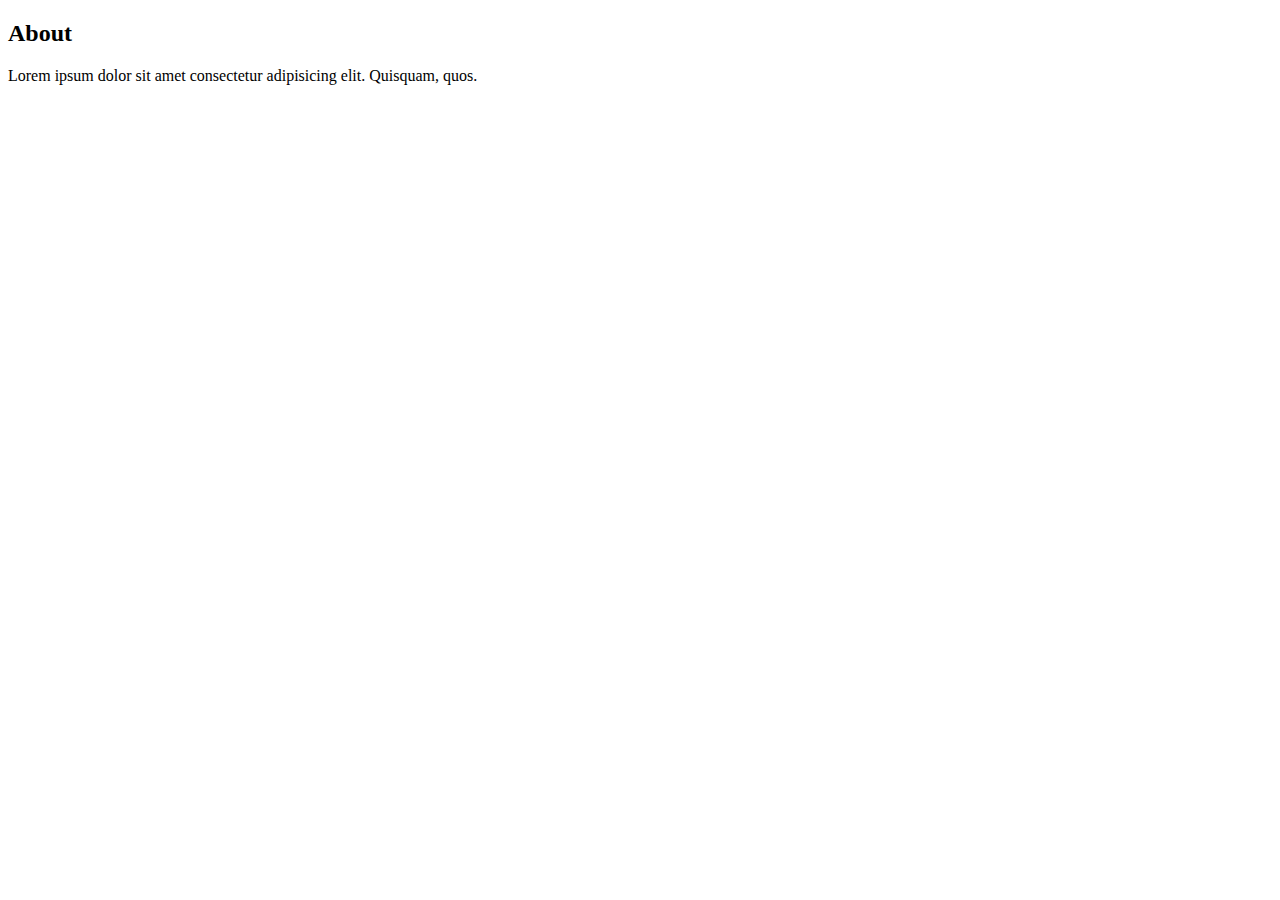
==== index.html @ 3d740d68 "initial commit" ====
<!DOCTYPE html>
<html lang="en">
<head>
  <meta charset="UTF-8">
  <meta name="viewport" content="width=device-width, initial-scale=1.0">
  <title>My first project</title>
</head>
<body>
  <header class="header"></header>
  <main class="main">
    <section class="section about">
      <h2>About</h2>
      <p>Lorem ipsum dolor sit amet consectetur adipisicing elit. Quisquam, quos.</p>
    </section>
  </main>
  <footer class="footer"></footer>
</body>
</html>
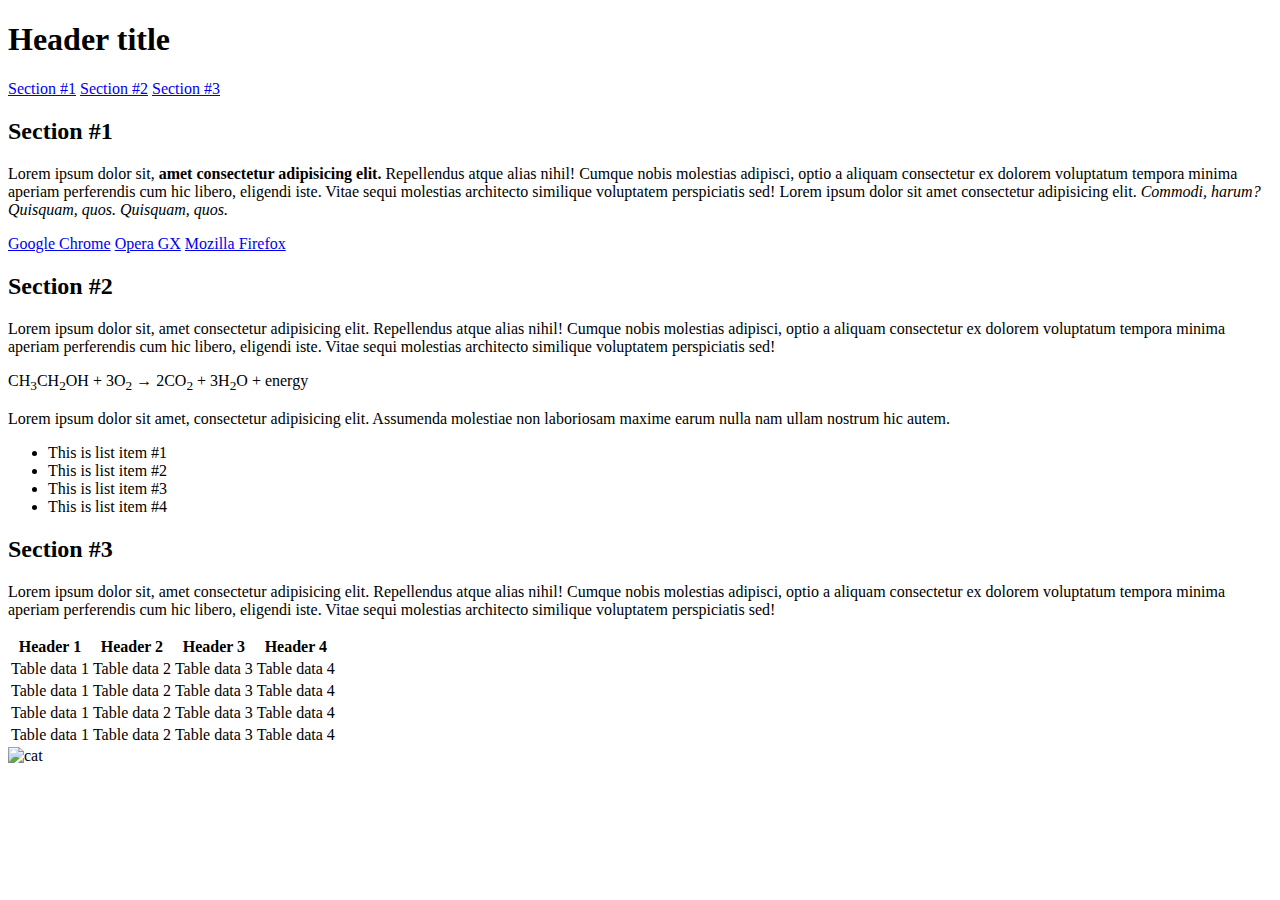
==== commit 4a759b05: "removed unnecessary folder" ====
--- a/index.html
+++ b/index.html
@@ -1,18 +1,113 @@
 <!DOCTYPE html>
-<html lang="en">
-<head>
-  <meta charset="UTF-8">
-  <meta name="viewport" content="width=device-width, initial-scale=1.0">
-  <title>My first project</title>
-</head>
-<body>
-  <header class="header"></header>
-  <main class="main">
-    <section class="section about">
-      <h2>About</h2>
-      <p>Lorem ipsum dolor sit amet consectetur adipisicing elit. Quisquam, quos.</p>
-    </section>
-  </main>
-  <footer class="footer"></footer>
-</body>
-</html>+<html lang="zxx">
+  <head>
+    <meta charset="UTF-8" />
+    <meta name="viewport" content="width=device-width, initial-scale=1.0" />
+    <title>Document</title>
+  </head>
+  <body>
+    <header>
+      <h1>Header title</h1>
+      <nav>
+        <a href="#section1">Section #1</a>
+        <a href="#section2">Section #2</a>
+        <a href="#section3">Section #3</a>
+      </nav>
+    </header>
+    <main>
+      <section id="section1">
+        <h2>Section #1</h2>
+        <p>
+          Lorem ipsum dolor sit,
+          <strong>amet consectetur adipisicing elit.</strong> Repellendus atque
+          alias nihil! Cumque nobis molestias adipisci, optio a aliquam
+          consectetur ex dolorem voluptatum tempora minima aperiam perferendis
+          cum hic libero, eligendi iste. Vitae sequi molestias architecto
+          similique voluptatem perspiciatis sed! Lorem ipsum dolor sit amet
+          consectetur adipisicing elit.
+          <em> Commodi, harum? Quisquam, quos. Quisquam, quos. </em>
+        </p>
+        <div>
+          <a href="https://www.google.com/" target="_blank">Google Chrome</a>
+          <a href="https://www.opera.com/" target="_blank">Opera GX</a>
+          <a href="https://www.mozilla.org/" target="_blank">Mozilla Firefox</a>
+        </div>
+      </section>
+      <section id="section2">
+        <h2>Section #2</h2>
+        <p>
+          Lorem ipsum dolor sit, amet consectetur adipisicing elit. Repellendus
+          atque alias nihil! Cumque nobis molestias adipisci, optio a aliquam
+          consectetur ex dolorem voluptatum tempora minima aperiam perferendis
+          cum hic libero, eligendi iste. Vitae sequi molestias architecto
+          similique voluptatem perspiciatis sed!
+        </p>
+        <p>
+          CH<sub>3</sub>CH<sub>2</sub>OH + 3O<sub>2</sub> → 2CO<sub>2</sub> +
+          3H<sub>2</sub>O + energy
+        </p>
+        <p>
+          Lorem ipsum dolor sit amet, consectetur adipisicing elit. Assumenda
+          molestiae non laboriosam maxime earum nulla nam ullam nostrum hic
+          autem.
+        </p>
+        <ul>
+          <li>This is list item #1</li>
+          <li>This is list item #2</li>
+          <li>This is list item #3</li>
+          <li>This is list item #4</li>
+        </ul>
+      </section>
+      <section id="section3">
+        <h2>Section #3</h2>
+        <p>
+          Lorem ipsum dolor sit, amet consectetur adipisicing elit. Repellendus
+          atque alias nihil! Cumque nobis molestias adipisci, optio a aliquam
+          consectetur ex dolorem voluptatum tempora minima aperiam perferendis
+          cum hic libero, eligendi iste. Vitae sequi molestias architecto
+          similique voluptatem perspiciatis sed!
+        </p>
+        <table>
+          <thead>
+            <tr>
+              <th>Header 1</th>
+              <th>Header 2</th>
+              <th>Header 3</th>
+              <th>Header 4</th>
+            </tr>
+          </thead>
+          <tbody>
+            <tr>
+              <td>Table data 1</td>
+              <td>Table data 2</td>
+              <td>Table data 3</td>
+              <td>Table data 4</td>
+            </tr>
+            <tr>
+              <td>Table data 1</td>
+              <td>Table data 2</td>
+              <td>Table data 3</td>
+              <td>Table data 4</td>
+            </tr>
+            <tr>
+              <td>Table data 1</td>
+              <td>Table data 2</td>
+              <td>Table data 3</td>
+              <td>Table data 4</td>
+            </tr>
+            <tr>
+              <td>Table data 1</td>
+              <td>Table data 2</td>
+              <td>Table data 3</td>
+              <td>Table data 4</td>
+            </tr>
+          </tbody>
+        </table>
+        <img
+          src="https://img-cdn.pixlr.com/image-generator/history/65bb506dcb310754719cf81f/ede935de-1138-4f66-8ed7-44bd16efc709/medium.webp"
+          alt="cat"
+        />
+      </section>
+    </main>
+  </body>
+</html>
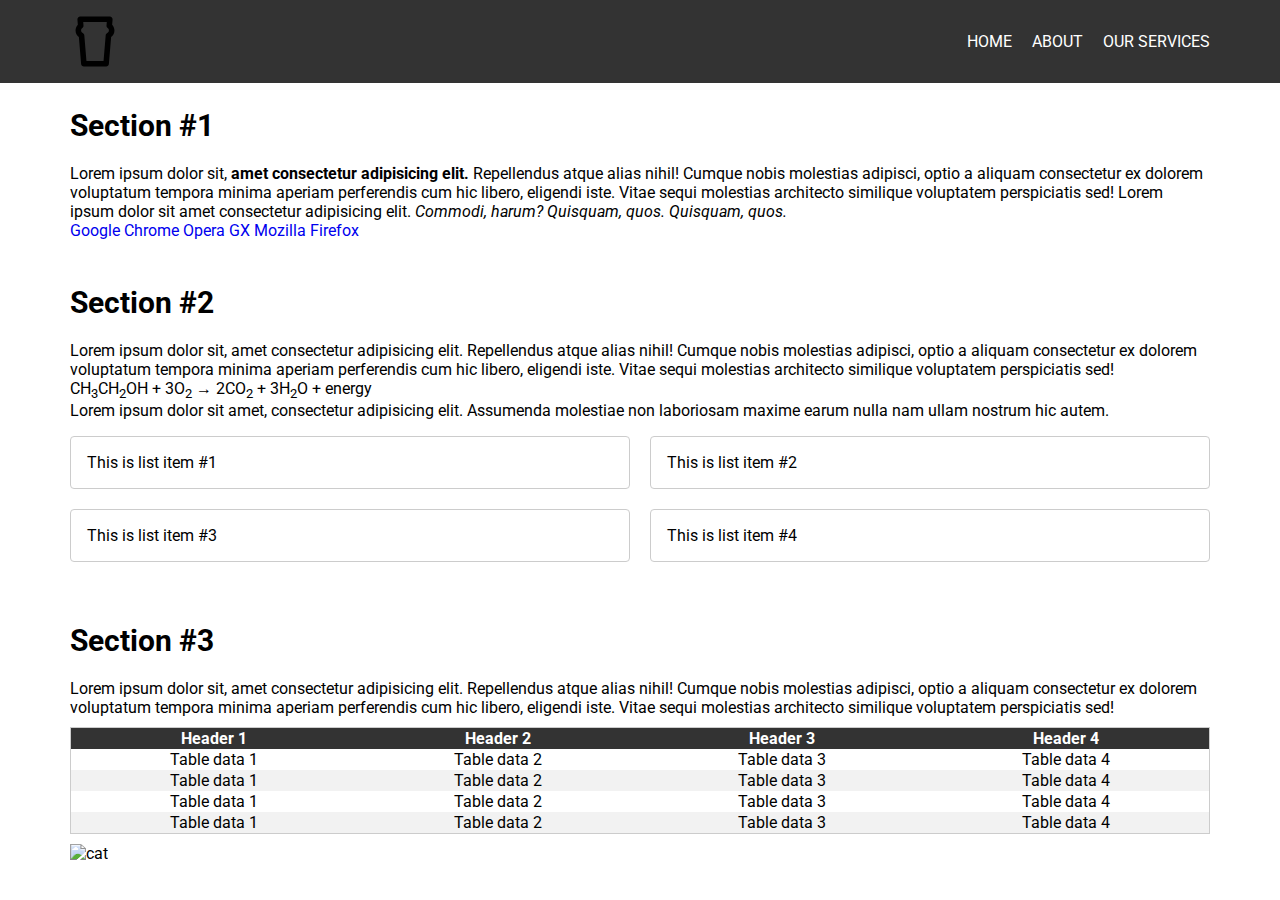
==== commit b13c9597: "added css features" ====
--- a/index.html
+++ b/index.html
@@ -4,109 +4,135 @@
     <meta charset="UTF-8" />
     <meta name="viewport" content="width=device-width, initial-scale=1.0" />
     <title>Document</title>
+
+    <link rel="preconnect" href="https://fonts.googleapis.com" />
+    <link rel="preconnect" href="https://fonts.gstatic.com" crossorigin />
+    <link
+      href="https://fonts.googleapis.com/css2?family=Roboto:ital,wght@0,100;0,300;0,400;0,500;0,700;0,900;1,100;1,300;1,400;1,500;1,700;1,900&display=swap"
+      rel="stylesheet"
+    />
+    <link rel="stylesheet" href="style.css" />
   </head>
   <body>
-    <header>
-      <h1>Header title</h1>
-      <nav>
-        <a href="#section1">Section #1</a>
-        <a href="#section2">Section #2</a>
-        <a href="#section3">Section #3</a>
-      </nav>
+    <header class="header">
+      <div class="container header__container">
+        <img class="logo" src="./beer.svg" alt="logo" />
+        <nav class="nav">
+          <ul class="nav__list">
+            <li class="nav__item">
+              <a href="/" class="nav__link">Home</a>
+            </li>
+            <li class="nav__item">
+              <a href="/about" class="nav__link">About</a>
+            </li>
+            <li class="nav__item">
+              <a href="/services" class="nav__link">Our services</a>
+            </li>
+          </ul>
+        </nav>
+      </div>
     </header>
     <main>
-      <section id="section1">
-        <h2>Section #1</h2>
-        <p>
-          Lorem ipsum dolor sit,
-          <strong>amet consectetur adipisicing elit.</strong> Repellendus atque
-          alias nihil! Cumque nobis molestias adipisci, optio a aliquam
-          consectetur ex dolorem voluptatum tempora minima aperiam perferendis
-          cum hic libero, eligendi iste. Vitae sequi molestias architecto
-          similique voluptatem perspiciatis sed! Lorem ipsum dolor sit amet
-          consectetur adipisicing elit.
-          <em> Commodi, harum? Quisquam, quos. Quisquam, quos. </em>
-        </p>
-        <div>
-          <a href="https://www.google.com/" target="_blank">Google Chrome</a>
-          <a href="https://www.opera.com/" target="_blank">Opera GX</a>
-          <a href="https://www.mozilla.org/" target="_blank">Mozilla Firefox</a>
+      <section class="section" id="section1">
+        <div class="container">
+          <h2 class="section__title">Section #1</h2>
+          <p>
+            Lorem ipsum dolor sit,
+            <strong>amet consectetur adipisicing elit.</strong> Repellendus
+            atque alias nihil! Cumque nobis molestias adipisci, optio a aliquam
+            consectetur ex dolorem voluptatum tempora minima aperiam perferendis
+            cum hic libero, eligendi iste. Vitae sequi molestias architecto
+            similique voluptatem perspiciatis sed! Lorem ipsum dolor sit amet
+            consectetur adipisicing elit.
+            <em> Commodi, harum? Quisquam, quos. Quisquam, quos. </em>
+          </p>
+          <div>
+            <a href="https://www.google.com/" target="_blank">Google Chrome</a>
+            <a href="https://www.opera.com/" target="_blank">Opera GX</a>
+            <a href="https://www.mozilla.org/" target="_blank"
+              >Mozilla Firefox</a
+            >
+          </div>
         </div>
       </section>
-      <section id="section2">
-        <h2>Section #2</h2>
-        <p>
-          Lorem ipsum dolor sit, amet consectetur adipisicing elit. Repellendus
-          atque alias nihil! Cumque nobis molestias adipisci, optio a aliquam
-          consectetur ex dolorem voluptatum tempora minima aperiam perferendis
-          cum hic libero, eligendi iste. Vitae sequi molestias architecto
-          similique voluptatem perspiciatis sed!
-        </p>
-        <p>
-          CH<sub>3</sub>CH<sub>2</sub>OH + 3O<sub>2</sub> → 2CO<sub>2</sub> +
-          3H<sub>2</sub>O + energy
-        </p>
-        <p>
-          Lorem ipsum dolor sit amet, consectetur adipisicing elit. Assumenda
-          molestiae non laboriosam maxime earum nulla nam ullam nostrum hic
-          autem.
-        </p>
-        <ul>
-          <li>This is list item #1</li>
-          <li>This is list item #2</li>
-          <li>This is list item #3</li>
-          <li>This is list item #4</li>
-        </ul>
+      <section class="section" id="section2">
+        <div class="container">
+          <h2 class="section__title">Section #2</h2>
+          <p>
+            Lorem ipsum dolor sit, amet consectetur adipisicing elit.
+            Repellendus atque alias nihil! Cumque nobis molestias adipisci,
+            optio a aliquam consectetur ex dolorem voluptatum tempora minima
+            aperiam perferendis cum hic libero, eligendi iste. Vitae sequi
+            molestias architecto similique voluptatem perspiciatis sed!
+          </p>
+          <p>
+            CH<sub>3</sub>CH<sub>2</sub>OH + 3O<sub>2</sub> → 2CO<sub>2</sub> +
+            3H<sub>2</sub>O + energy
+          </p>
+          <p>
+            Lorem ipsum dolor sit amet, consectetur adipisicing elit. Assumenda
+            molestiae non laboriosam maxime earum nulla nam ullam nostrum hic
+            autem.
+          </p>
+          <ul class="list">
+            <li>This is list item #1</li>
+            <li>This is list item #2</li>
+            <li>This is list item #3</li>
+            <li>This is list item #4</li>
+          </ul>
+        </div>
       </section>
-      <section id="section3">
-        <h2>Section #3</h2>
-        <p>
-          Lorem ipsum dolor sit, amet consectetur adipisicing elit. Repellendus
-          atque alias nihil! Cumque nobis molestias adipisci, optio a aliquam
-          consectetur ex dolorem voluptatum tempora minima aperiam perferendis
-          cum hic libero, eligendi iste. Vitae sequi molestias architecto
-          similique voluptatem perspiciatis sed!
-        </p>
-        <table>
-          <thead>
-            <tr>
-              <th>Header 1</th>
-              <th>Header 2</th>
-              <th>Header 3</th>
-              <th>Header 4</th>
-            </tr>
-          </thead>
-          <tbody>
-            <tr>
-              <td>Table data 1</td>
-              <td>Table data 2</td>
-              <td>Table data 3</td>
-              <td>Table data 4</td>
-            </tr>
-            <tr>
-              <td>Table data 1</td>
-              <td>Table data 2</td>
-              <td>Table data 3</td>
-              <td>Table data 4</td>
-            </tr>
-            <tr>
-              <td>Table data 1</td>
-              <td>Table data 2</td>
-              <td>Table data 3</td>
-              <td>Table data 4</td>
-            </tr>
-            <tr>
-              <td>Table data 1</td>
-              <td>Table data 2</td>
-              <td>Table data 3</td>
-              <td>Table data 4</td>
-            </tr>
-          </tbody>
-        </table>
-        <img
-          src="https://img-cdn.pixlr.com/image-generator/history/65bb506dcb310754719cf81f/ede935de-1138-4f66-8ed7-44bd16efc709/medium.webp"
-          alt="cat"
-        />
+      <section class="section" id="section3">
+        <div class="container">
+          <h2 class="section__title">Section #3</h2>
+          <p>
+            Lorem ipsum dolor sit, amet consectetur adipisicing elit.
+            Repellendus atque alias nihil! Cumque nobis molestias adipisci,
+            optio a aliquam consectetur ex dolorem voluptatum tempora minima
+            aperiam perferendis cum hic libero, eligendi iste. Vitae sequi
+            molestias architecto similique voluptatem perspiciatis sed!
+          </p>
+          <table id="table">
+            <thead>
+              <tr>
+                <th>Header 1</th>
+                <th>Header 2</th>
+                <th>Header 3</th>
+                <th>Header 4</th>
+              </tr>
+            </thead>
+            <tbody>
+              <tr>
+                <td>Table data 1</td>
+                <td>Table data 2</td>
+                <td>Table data 3</td>
+                <td>Table data 4</td>
+              </tr>
+              <tr>
+                <td>Table data 1</td>
+                <td>Table data 2</td>
+                <td>Table data 3</td>
+                <td>Table data 4</td>
+              </tr>
+              <tr>
+                <td>Table data 1</td>
+                <td>Table data 2</td>
+                <td>Table data 3</td>
+                <td>Table data 4</td>
+              </tr>
+              <tr>
+                <td>Table data 1</td>
+                <td>Table data 2</td>
+                <td>Table data 3</td>
+                <td>Table data 4</td>
+              </tr>
+            </tbody>
+          </table>
+          <img
+            src="https://img-cdn.pixlr.com/image-generator/history/65bb506dcb310754719cf81f/ede935de-1138-4f66-8ed7-44bd16efc709/medium.webp"
+            alt="cat"
+          />
+        </div>
       </section>
     </main>
   </body>
--- a/style.css
+++ b/style.css
@@ -0,0 +1,108 @@
+*,
+*::before,
+*::after {
+  box-sizing: border-box;
+}
+
+body {
+  font-family: "Roboto", sans-serif;
+  margin: 0;
+  padding: 0;
+}
+
+a {
+  text-decoration: none;
+}
+
+ul {
+  list-style-type: none;
+  padding: 0;
+}
+
+h1, h2, h3, h4, h5, h6 {
+  margin: 0;
+}
+
+img {
+  max-width: 100%;
+  height: auto;
+}
+
+p {
+  margin: 0;
+}
+
+.container {
+  max-width: 1170px;
+  margin: 0 auto;
+  padding: 0 15px;
+}
+
+.header {
+  background: #333;
+  color: #fff;
+  padding: 16px 0;
+}
+
+.header__container {
+  display: flex;
+  justify-content: space-between;
+}
+
+.section {
+  padding: 20px 0;
+}
+
+.section__title {
+  font-size: 30px;
+  margin-bottom: 16px;
+  line-height: 1.5;
+}
+
+.logo {
+  width: 50px;
+}
+
+.nav__list {
+  display: flex;
+  gap: 20px;
+}
+
+.nav__link {
+  color: #fff;
+  text-transform: uppercase;
+}
+
+.nav__link:hover {
+  color: rgb(97, 197, 255);
+  text-decoration: underline;
+}
+
+.list {
+  display: grid;
+  grid-template-columns: repeat(2, 1fr);
+  gap: 20px;
+}
+
+.list > li {
+  border: 1px solid #ccc;
+  padding: 16px;
+  border-radius: 4px;
+}
+
+#table {
+  width: 100%;
+  text-align: center;
+  border: 1px solid #ccc;
+  margin: 10px 0;
+  border-collapse: collapse;
+}
+
+#table th {
+  background: #333;
+  color: #fff;
+}
+
+#table tr:nth-child(even) {
+  background: #f2f2f2;
+}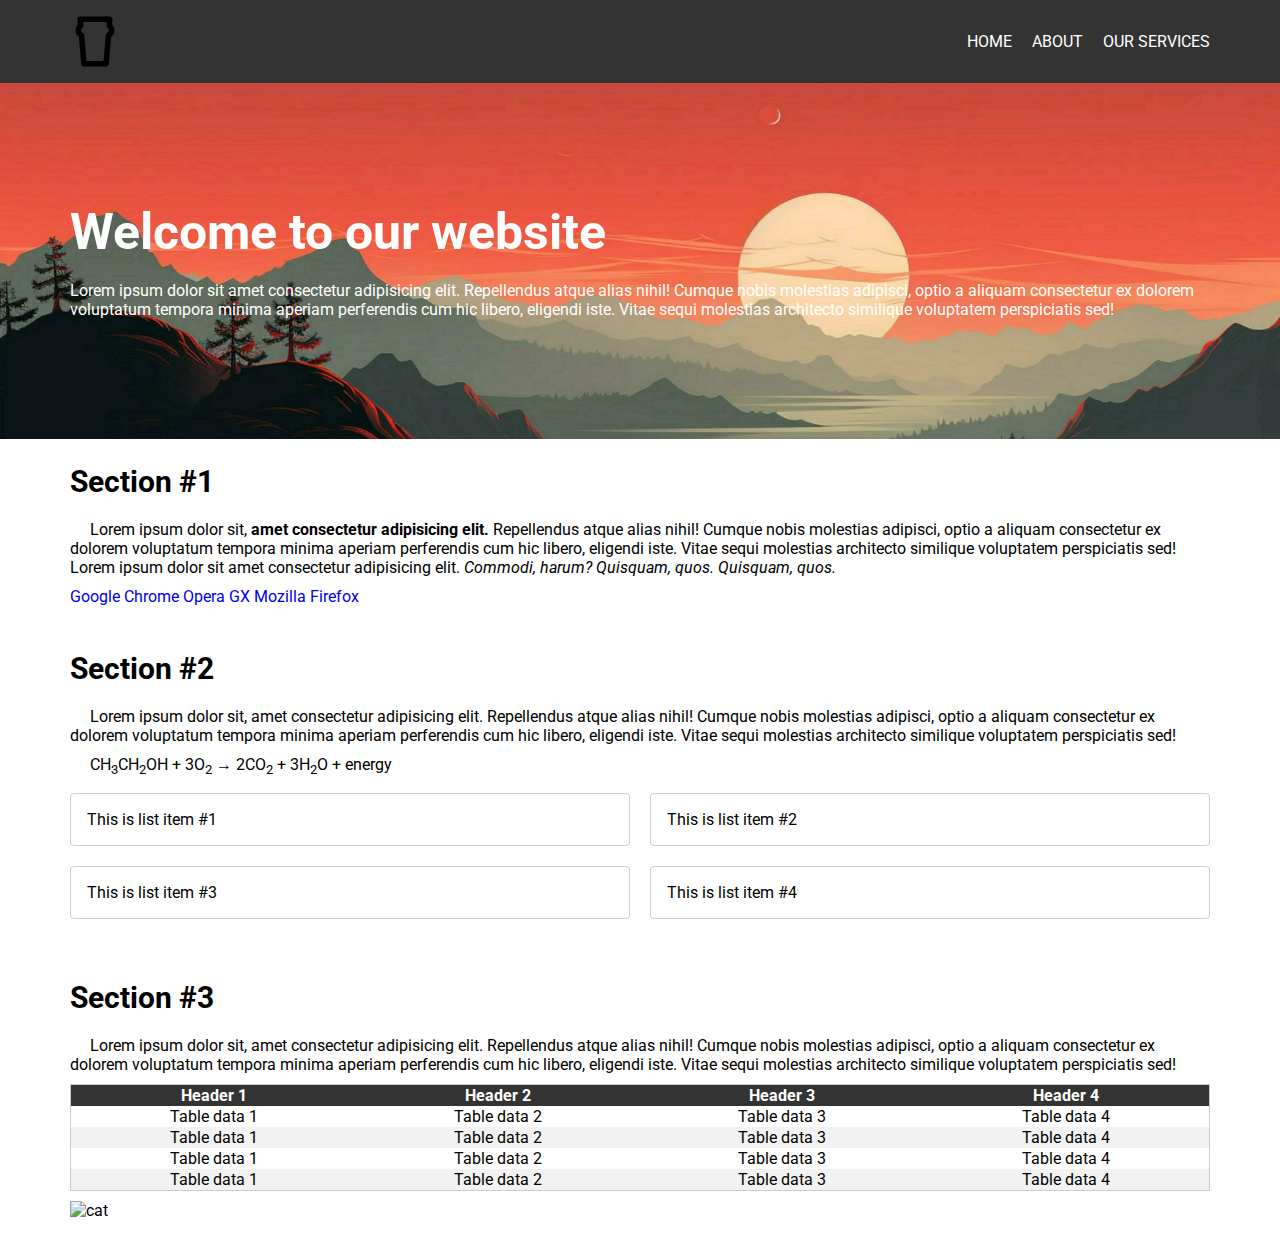
==== commit 74ae450e: "text-indent + bg-image" ====
--- a/index.html
+++ b/index.html
@@ -33,6 +33,18 @@
       </div>
     </header>
     <main>
+      <section class="hero">
+        <div class="container">
+          <h1 class="hero__title">Welcome to our website</h1>
+          <p class="hero__text">
+            Lorem ipsum dolor sit amet consectetur adipisicing elit. Repellendus
+            atque alias nihil! Cumque nobis molestias adipisci, optio a aliquam
+            consectetur ex dolorem voluptatum tempora minima aperiam perferendis
+            cum hic libero, eligendi iste. Vitae sequi molestias architecto
+            similique voluptatem perspiciatis sed!
+          </p>
+        </div>
+      </section>
       <section class="section" id="section1">
         <div class="container">
           <h2 class="section__title">Section #1</h2>
@@ -68,11 +80,6 @@
           <p>
             CH<sub>3</sub>CH<sub>2</sub>OH + 3O<sub>2</sub> → 2CO<sub>2</sub> +
             3H<sub>2</sub>O + energy
-          </p>
-          <p>
-            Lorem ipsum dolor sit amet, consectetur adipisicing elit. Assumenda
-            molestiae non laboriosam maxime earum nulla nam ullam nostrum hic
-            autem.
           </p>
           <ul class="list">
             <li>This is list item #1</li>
--- a/style.css
+++ b/style.css
@@ -53,6 +53,11 @@
   padding: 20px 0;
 }
 
+.section p {
+  margin-bottom: 10px;
+  text-indent: 20px;
+}
+
 .section__title {
   font-size: 30px;
   margin-bottom: 16px;
@@ -105,4 +110,18 @@
 
 #table tr:nth-child(even) {
   background: #f2f2f2;
+}
+
+.hero {
+  background-image: url("./hero.jpg");
+  background-repeat: no-repeat;
+  background-size: cover;
+  background-position: center;
+  padding: 120px 0;
+  color: #fff;
+}
+
+.hero__title {
+  font-size: 50px;
+  margin-bottom: 20px;
 }